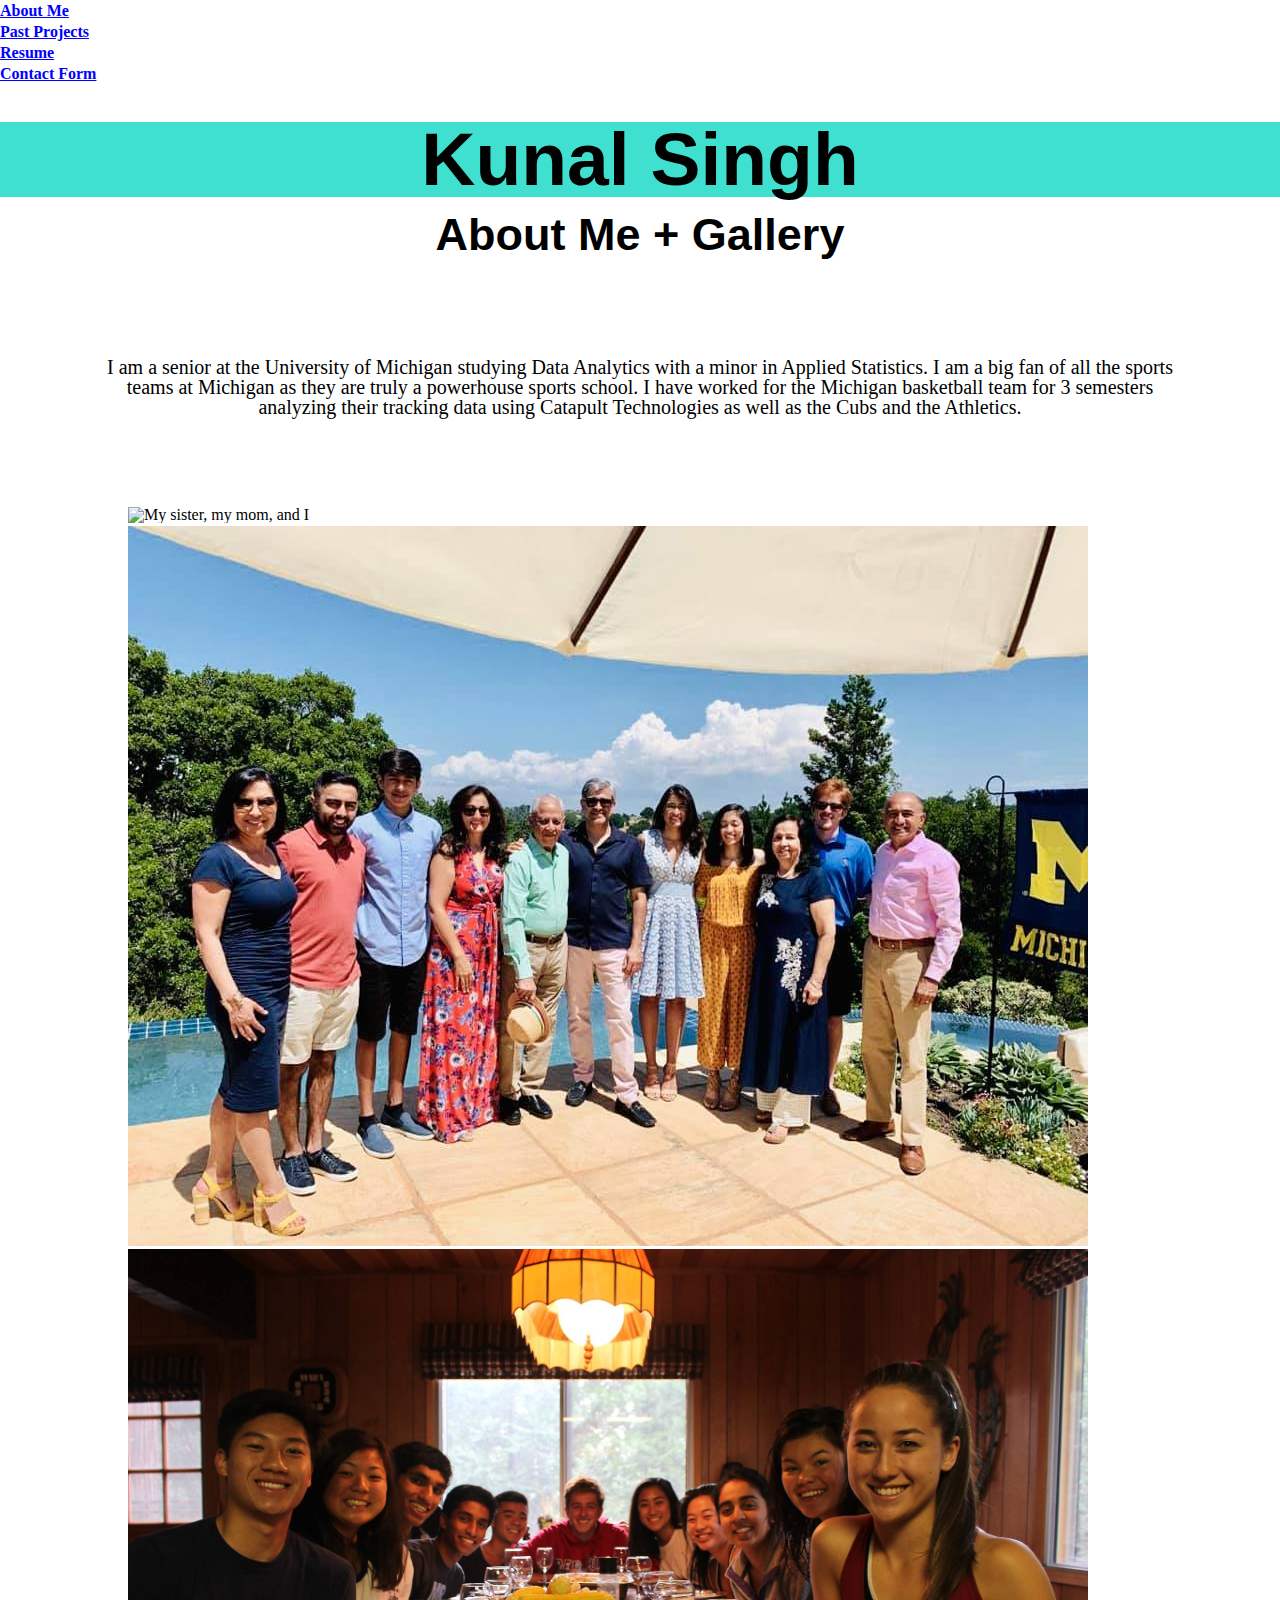
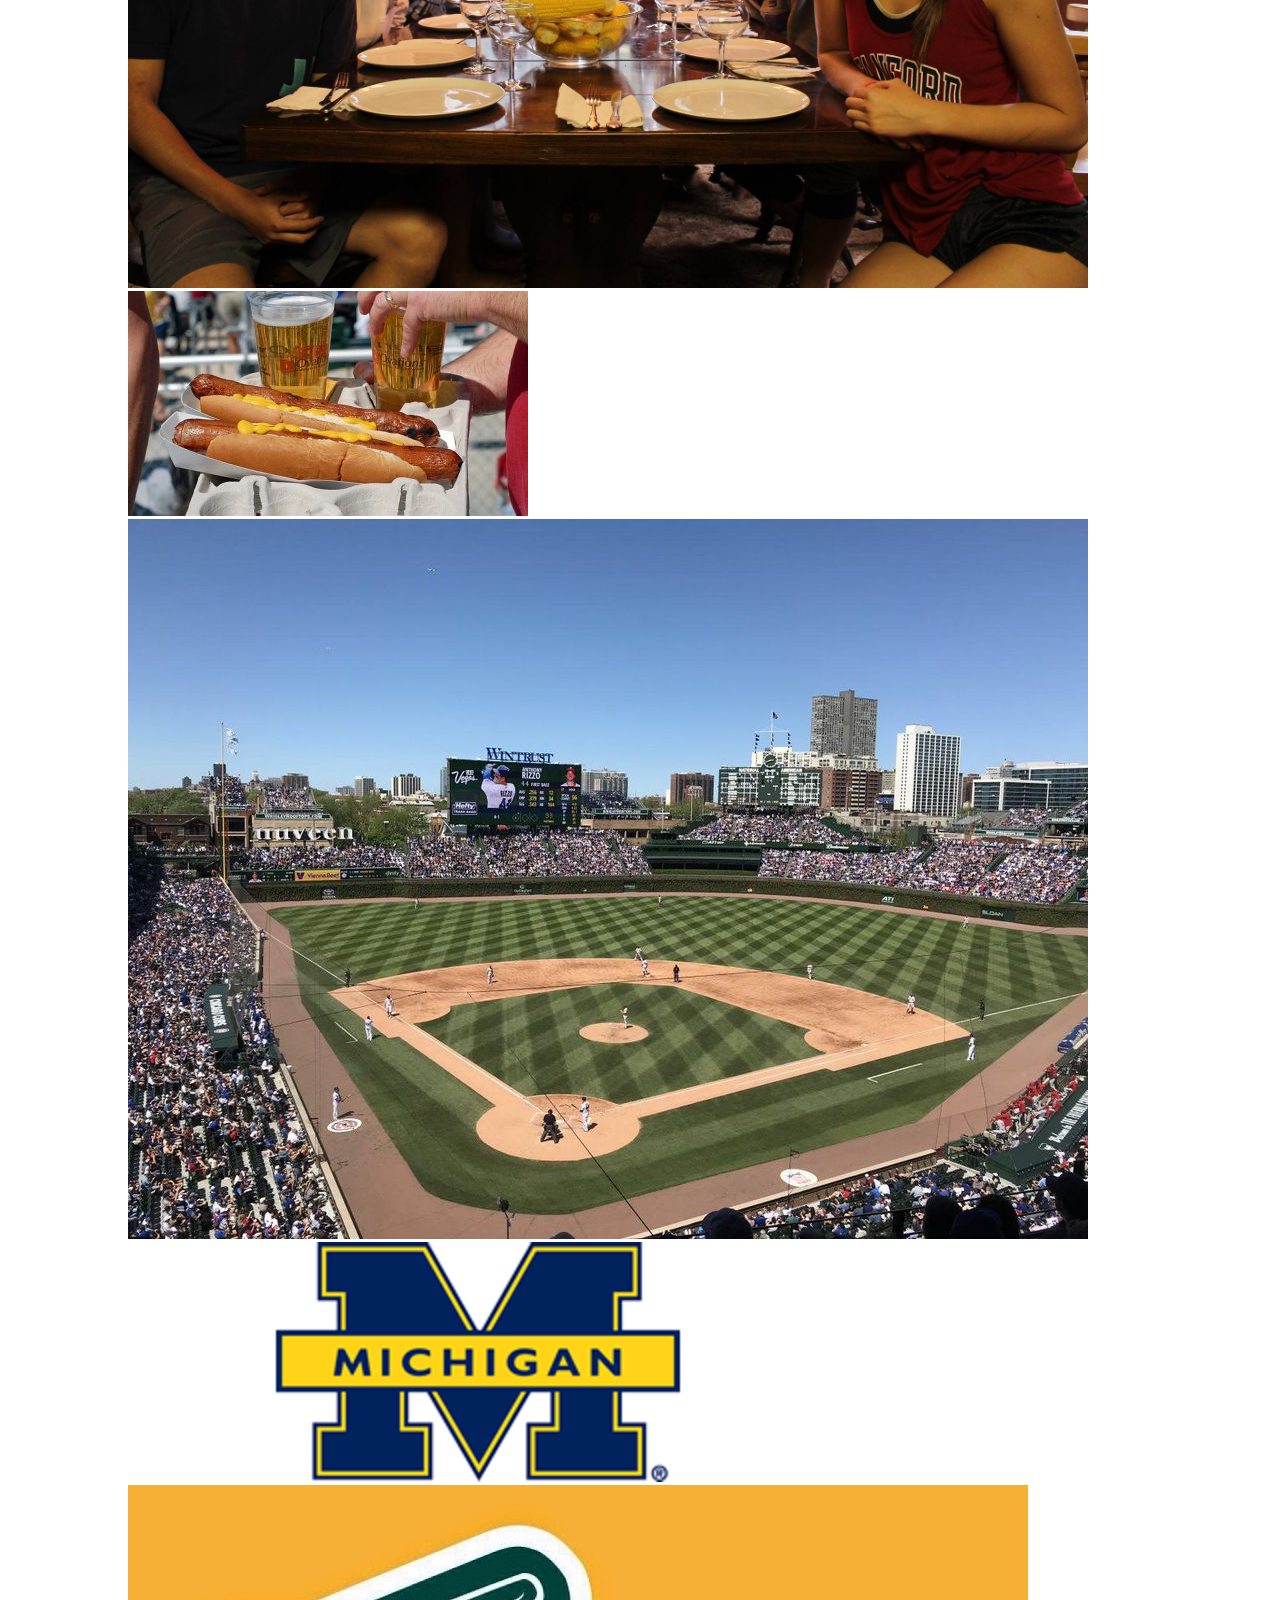
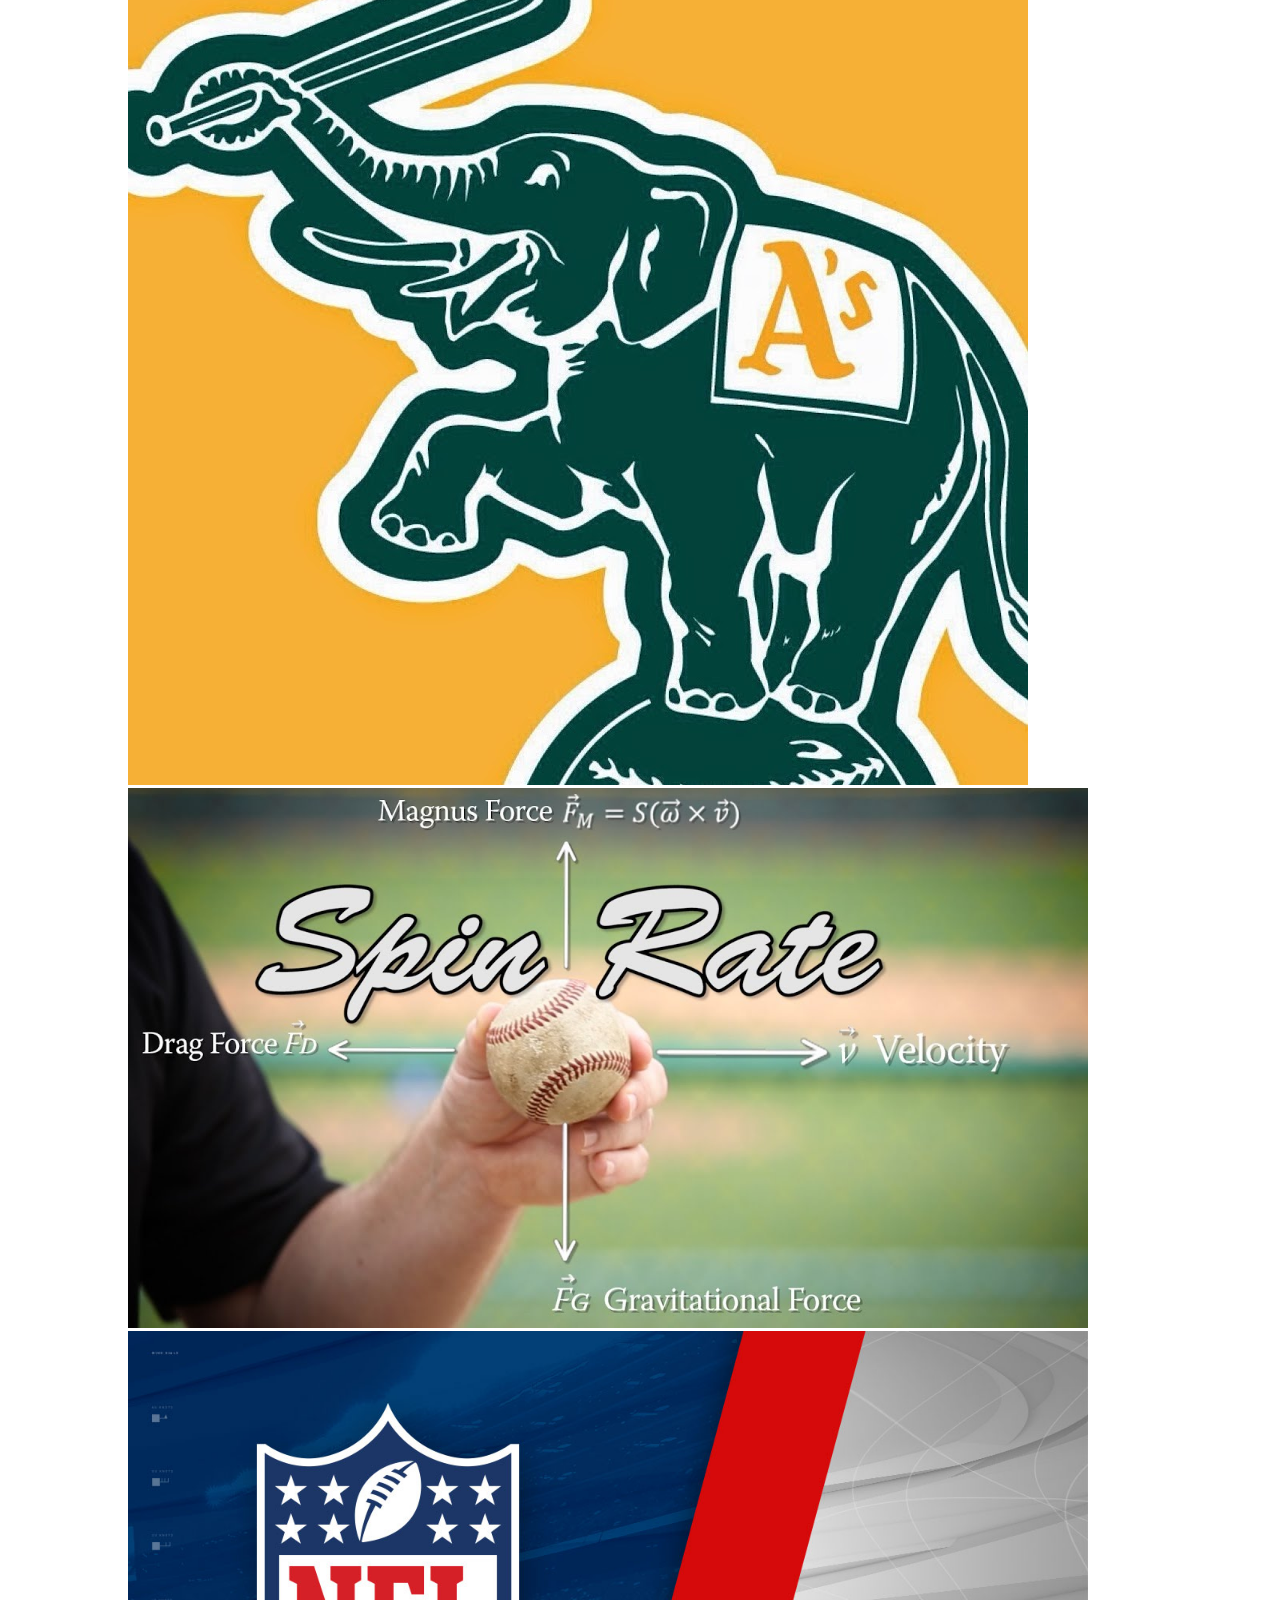
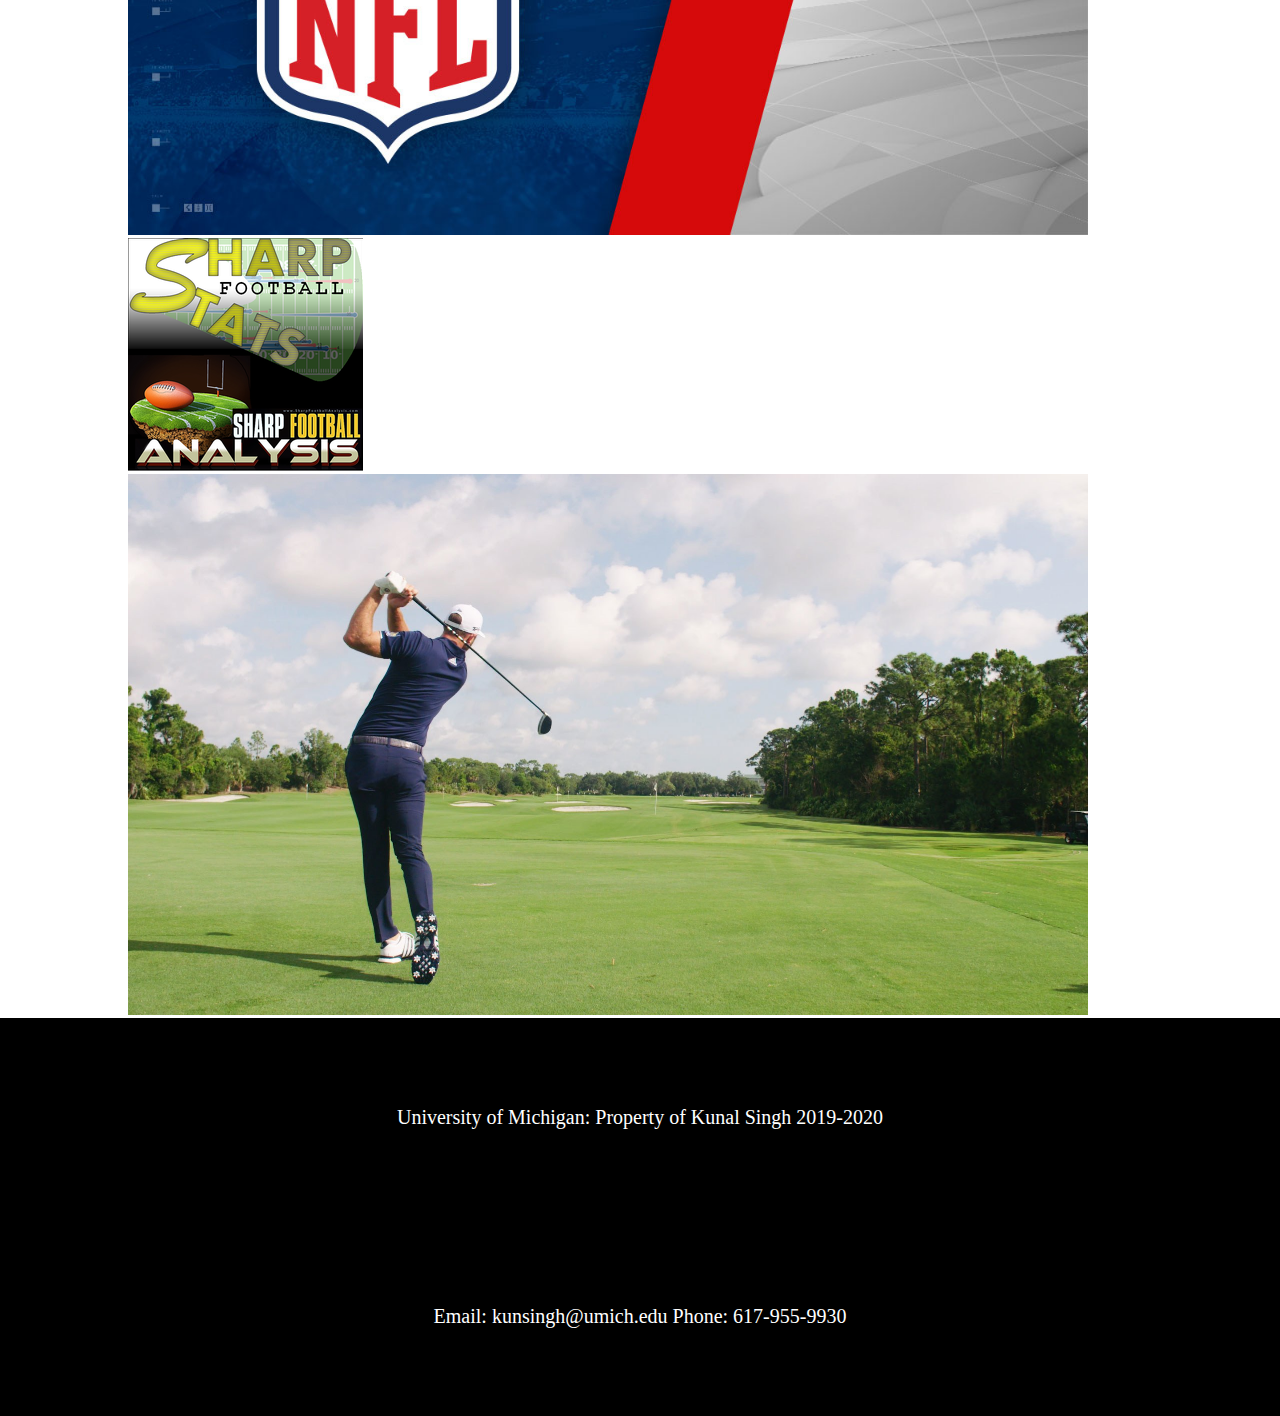
==== index.html @ 553b6517 "Add files via upload" ====
<!DOCTYPE html>
<html lang="en" dir="ltr">
  <head>
    <meta charset="utf-8">
    <meta name="viewport" content="width=device-width, initial-scale=1.0">
    <link rel="stylesheet" type="text/css" href="css/html5reset.css">
    <link rel="stylesheet" type="text/css" href="css/style.css">
    <title>Kunal Singh's Portfolio: Gallery</title>
  </head>
  <body>
    <div class="skip"><a href="#aboutme">Skip to Main Content</a></div>
    <div class="containermain">
    <div class="nav">
      <nav class = 'navigationbar'>
        <ul class = 'pages'>
          <li class = 'currentpage'><a href="index.html">About Me</a></li>
          <li class = 'navitem'><a href="pastprojects.html">Past Projects</a></li>
          <li class = 'navitem'><a href="resume.html">Resume</a></li>
          <li class = 'navitem'><a href="contactform.html">Contact Form</a></li>
        </ul>
      </nav>
    </div>

    <header id = "name" class = "animation"><h1>Kunal Singh</h1></header>

    <h2 id = 'commonhead'> About Me + Gallery </h2>

    <div class = 'aboutme'>
      <p>I am a senior at the University of Michigan studying Data Analytics with a minor in Applied Statistics. I am a big fan of all the sports teams at Michigan as they are truly a powerhouse sports school. I have worked for the Michigan basketball team for 3 semesters analyzing their tracking data using Catapult Technologies as well as the Cubs and the Athletics.</p> </div>

    <div id = 'gallery'>
      
      <div class = 'headshot'>
        <img src = 'images/headshot.jpg' alt = 'My sister, my mom, and I'>
      </div>

      <div class = "about-img-family"> 
        <img src = "images/family.jpg" alt = 'family photo'>
      </div>
      
      <div class = 'about-img-squad'>
        <img src = "images/squad.jpg" alt = 'squad photo'>
      </div>

      <div class = 'past-img-beer-hotdog'>
        <img src = "images/beer-hot-dog-baseball.jpg" alt = 'Decorative'>
      </div>

      <div class = 'past-img-cubs'>
        <img src = "images/cubs.jpg" alt = 'Wrigley Field'>
      </div>

      <div class = 'past-img-michigan'>
        <img src = "images/michigan.png" alt = 'Michigan'>
      </div>

      <div class = 'athletics-img-athletics'>
        <img src = "images/athletics.jpg" alt = 'Oakland Athletics'>
      </div>

      <div class = 'athletics-img-spinrate'>
        <img src = "images/spinrate.jpg" alt = 'Spin Rate'>
      </div>

      <div class = 'future-img-shield'>
        <img src = "images/shield.jpg" alt = 'NFL'>
      </div>

      <div class = 'future-img-sharpfootball'>
        <img src = "images/sharpfootball.png" alt = 'Sharp Football Analytics'>
      </div>

      <div class = 'future-img-golf'>
        <img src = "images/golf.jpg" alt = 'Golf'> 
      </div>


    <footer>
      <p>University of Michigan: Property of Kunal Singh 2019-2020</p>
      <p>Email: kunsingh@umich.edu   Phone: 617-955-9930</p>
    </footer>
    
    </div>
  </body>
</html>
---- css/style.css ----
html {
  scroll-behavior: smooth;
}

#name {
  font-size:75px;
  font-family: "Apple Chancery", Arial;
  background-color: turquoise;
  text-align: center;
  animation-name: txtcolor;
  animation-duration: 5s;
  margin-top: 3%;
}

@keyframes txtcolor {
  from {color: turquoise}
  to {color: black;}
}

.skip a{
  background: white;
  left: 0;
  padding: 6px;
  position: absolute;/*Your code here - position relative to the parent */;
  top: -40px;   /*Your code here - place 40px higher */;
  -webkit-transition: top 1s ease-out;
  transition: top 1s ease-out;
  z-index: 1;
}

#commonhead {
  font-family: 'Apple Chancery', Arial;
  font-size: 45px;
  padding-top: 15px;
  padding-bottom: 10px;
  text-align: center;
}

nav ul{
  display: flex;
  flex-direction: column;
  background-color: white;
}

nav a{
  color: blue;
  font-weight: bold;
}

nav li {
  padding-top: 3px;
  padding-bottom: 2px;
}

.containermain{
  display: grid;
  grid-template-columns: 100vw;
  grid-template-rows: auto;
}

.containermain img {
  max-width: 75vw;
  max-height: 75vw;
  overflow: hidden;
  margin-left: 10%;
}

.containermain p{
  font-size: 20px;
  text-align: center;
  padding: 7vw;
}

img:hover {
  border: 6px solid black;
}


.containerproj .nav{
  grid-column: 1/-1;
  grid-row: 1;
}


.containerproj header{
  margin-top: 3%;
}

.containerproj #commonhead{
  padding-top: 3%;
}

.containerproj img {
  max-width: 75vw;
  overflow: hidden;
 }

.containerproj h2{
  padding-top: 7%;
  font-size: 1.4em;
  text-align: center;
 }

.containerproj p{
  text-align: center;
  margin: 5%;
  font-size: 1.1em;
  border: solid black 2px
 }

.containerproj img{
  margin-left: 10%;
  padding-top: 4%;
}

footer{
  background-color: black;
  color: white
}

.containerresume #res-text{ 
  text-align: center;
  margin-top: 5%;
 }

.containerresume #myresume{
  margin-top: 3%;
  margin-left: 10%;
 }

.contactform {
  margin-top: 7%;
}

.myinfo {
  padding-top: 3%;
  font-size: 17px;
  margin-left: 3%;
}

.myinfo p{
  margin: 10px;
  outline: 4px solid grey;
  outline-offset: 10px;
}


.firstname{ 
  margin-top: 10%;
 }

.contactform label{
  font-size: 25px;
  margin-right: 10px;
  margin-left: 3%;
}


.contactform #submit{
  margin-top: 3%;
  margin-left: 3%;
  font-size: 20px;
  margin-bottom: 7%;
}



@media screen and (prefers-reduced-motion: reduce){
  html{
      scroll-behavior: auto; /* Removes scroll animation */
  }

  .skip a{
    background: white;
    left: 0;
    padding: 6px;
    position: absolute;
    top: -40px;
    -webkit-transition: default; /* Your code here - set to default setting */
    transition-property: default; /* Your code here - set to default setting */
    z-index: 1;
  }

  .skip a:focus{
    top:0;
  }
}
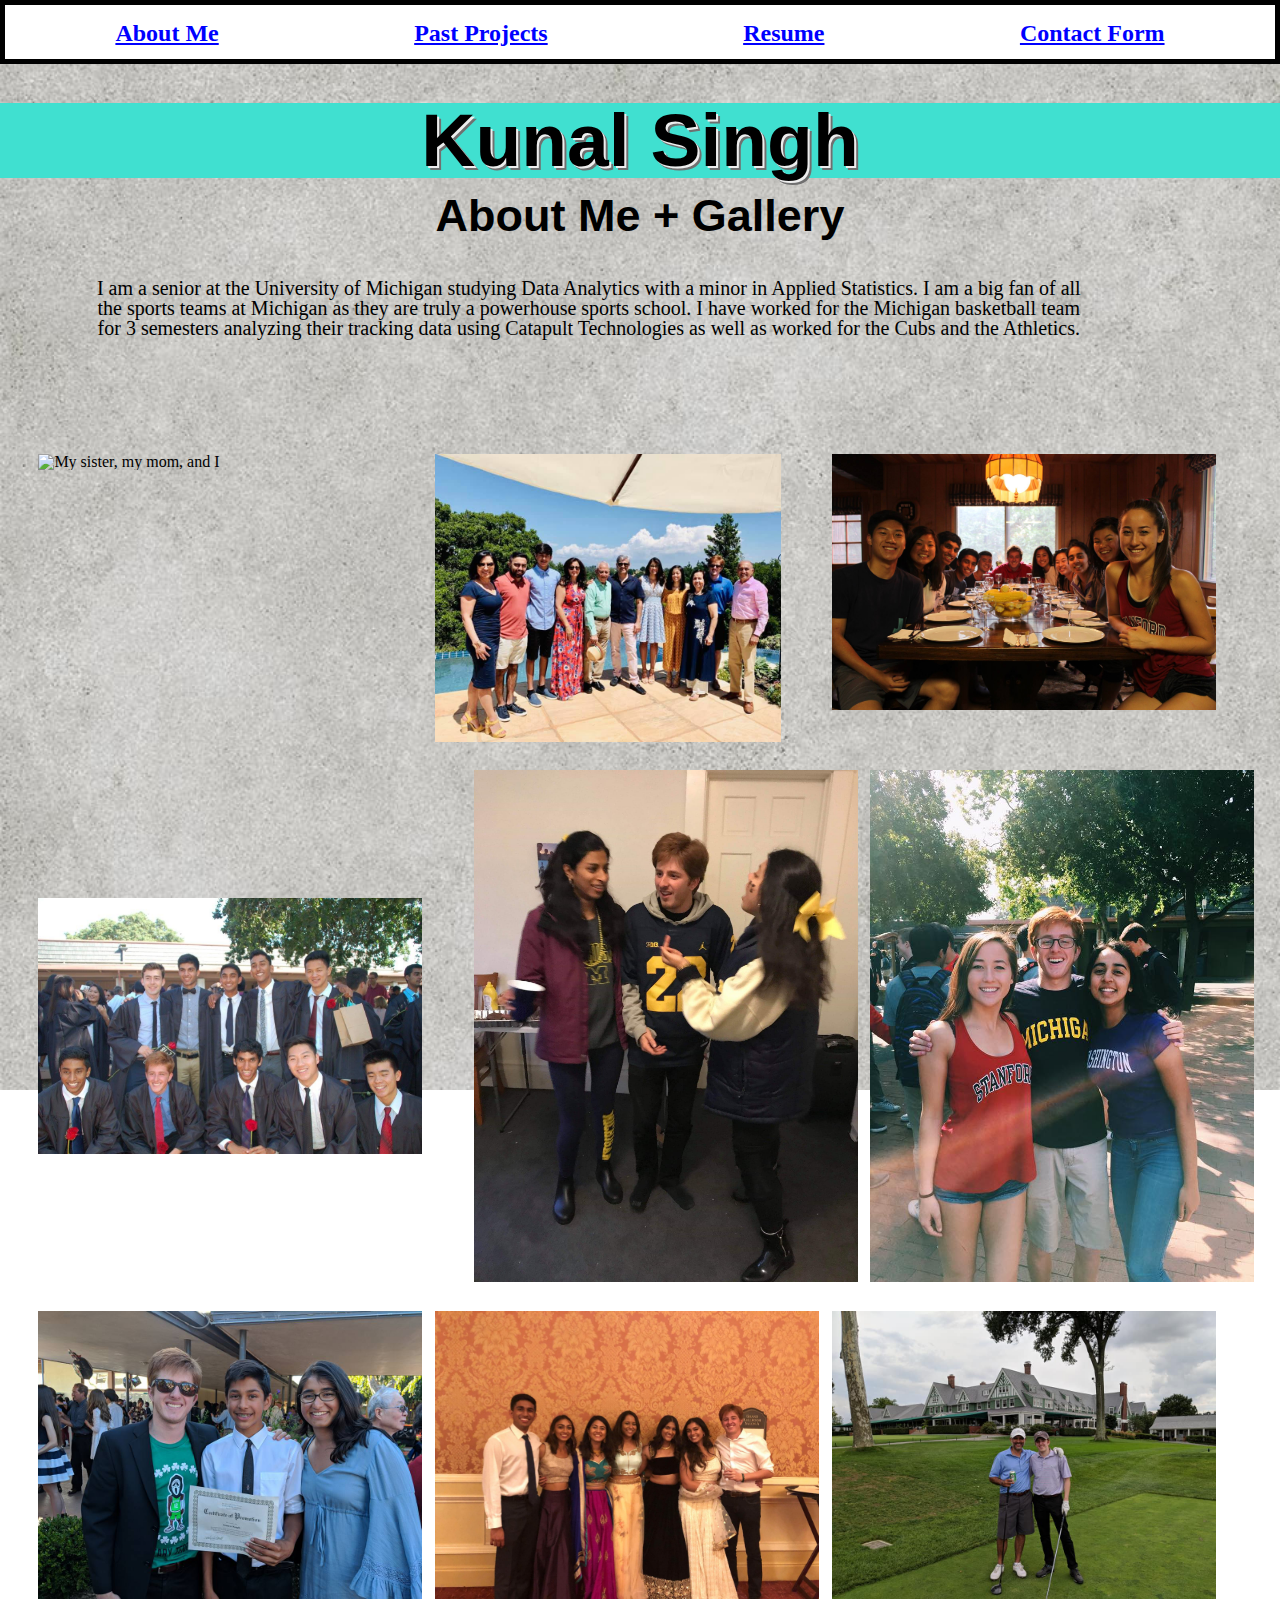
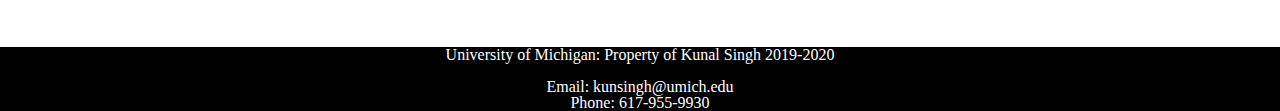
==== commit 3d4fac46: "Add files via upload" ====
--- a/index.html
+++ b/index.html
@@ -1,5 +1,5 @@
 <!DOCTYPE html>
-<html lang="en" dir="ltr">
+<html lang="en">
   <head>
     <meta charset="utf-8">
     <meta name="viewport" content="width=device-width, initial-scale=1.0">
@@ -8,8 +8,7 @@
     <title>Kunal Singh's Portfolio: Gallery</title>
   </head>
   <body>
-    <div class="skip"><a href="#aboutme">Skip to Main Content</a></div>
-    <div class="containermain">
+    <div class="skip"><a href="#commonhead">Skip to Main Content</a></div>
     <div class="nav">
       <nav class = 'navigationbar'>
         <ul class = 'pages'>
@@ -25,61 +24,53 @@
 
     <h2 id = 'commonhead'> About Me + Gallery </h2>
 
+    <div class="containermain">
+
     <div class = 'aboutme'>
-      <p>I am a senior at the University of Michigan studying Data Analytics with a minor in Applied Statistics. I am a big fan of all the sports teams at Michigan as they are truly a powerhouse sports school. I have worked for the Michigan basketball team for 3 semesters analyzing their tracking data using Catapult Technologies as well as the Cubs and the Athletics.</p> </div>
-
-    <div id = 'gallery'>
+      <p>I am a senior at the University of Michigan studying Data Analytics with a minor in Applied Statistics. I am a big fan of all the sports teams at Michigan as they are truly a powerhouse sports school. I have worked for the Michigan basketball team for 3 semesters analyzing their tracking data using Catapult Technologies as well as worked for the Cubs and the Athletics.</p> </div>
       
       <div class = 'headshot'>
         <img src = 'images/headshot.jpg' alt = 'My sister, my mom, and I'>
       </div>
 
       <div class = "about-img-family"> 
-        <img src = "images/family.jpg" alt = 'family photo'>
+        <img src = "images/family.jpg" alt = 'Family photo'>
       </div>
       
       <div class = 'about-img-squad'>
-        <img src = "images/squad.jpg" alt = 'squad photo'>
+        <img src = "images/squad.jpg" alt = 'Squad photo'>
       </div>
 
-      <div class = 'past-img-beer-hotdog'>
-        <img src = "images/beer-hot-dog-baseball.jpg" alt = 'Decorative'>
+      <div class = 'past-img-grad'>
+        <img src = "images/graduation.jpg" alt = 'Friends and I at graduation'>
       </div>
 
-      <div class = 'past-img-cubs'>
-        <img src = "images/cubs.jpg" alt = 'Wrigley Field'>
+      <div class = 'past-img-jonas'>
+        <img src = "images/jonas.jpg" alt = 'Two of My College Friends and I'>
       </div>
 
-      <div class = 'past-img-michigan'>
-        <img src = "images/michigan.png" alt = 'Michigan'>
+      <div class = 'past-img-nainakat'>
+        <img src = "images/nainakat.jpg" alt = 'Two of My HS Friends and I'>
       </div>
 
-      <div class = 'athletics-img-athletics'>
-        <img src = "images/athletics.jpg" alt = 'Oakland Athletics'>
+      <div class = 'athletics-img-siblings'>
+        <img src = "images/siblings.jpg" alt = 'My Siblings and I'>
       </div>
 
-      <div class = 'athletics-img-spinrate'>
-        <img src = "images/spinrate.jpg" alt = 'Spin Rate'>
+      <div class = 'athletics-img-wedding'>
+        <img src = "images/wedding.jpg" alt = 'Friends and I at a wedding'>
       </div>
 
-      <div class = 'future-img-shield'>
-        <img src = "images/shield.jpg" alt = 'NFL'>
-      </div>
-
-      <div class = 'future-img-sharpfootball'>
-        <img src = "images/sharpfootball.png" alt = 'Sharp Football Analytics'>
-      </div>
-
-      <div class = 'future-img-golf'>
-        <img src = "images/golf.jpg" alt = 'Golf'> 
+      <div class = 'future-img-oakmont'>
+        <img src = "images/Oakmont.jpg" alt = 'Oakmont CC'>
       </div>
 
 
+      </div>
+
     <footer>
-      <p>University of Michigan: Property of Kunal Singh 2019-2020</p>
-      <p>Email: kunsingh@umich.edu   Phone: 617-955-9930</p>
+      <p>University of Michigan: Property of Kunal Singh 2019-2020</p><br>
+      <p>Email: kunsingh@umich.edu<br>Phone: 617-955-9930</p>
     </footer>
-    
-    </div>
   </body>
-</html>  +</html>  
--- a/css/style.css
+++ b/css/style.css
@@ -10,6 +10,8 @@
   animation-name: txtcolor;
   animation-duration: 5s;
   margin-top: 3%;
+
+  text-shadow: 2px 2px 0px #eee, 4px 4px 0px #707070;
 }
 
 @keyframes txtcolor {
@@ -58,6 +60,14 @@
   grid-template-rows: auto;
 }
 
+.containermain .past-img-jonas img{
+  margin-left: 20% ;
+}
+
+.containermain .past-img-nainakat img{
+  margin-left: 20% ;
+}
+
 .containermain img {
   max-width: 75vw;
   max-height: 75vw;
@@ -115,12 +125,18 @@
 
 footer{
   background-color: black;
-  color: white
+  color: white;
+  margin-top: 20px;
+}
+
+footer p{
+  text-align: center;
+  size: 30px;
 }
 
 .containerresume #res-text{ 
   text-align: center;
-  margin-top: 5%;
+  margin: 5%;
  }
 
 .containerresume #myresume{
@@ -161,6 +177,149 @@
   margin-left: 3%;
   font-size: 20px;
   margin-bottom: 7%;
+}
+
+
+@media screen and (min-width: 800px){
+
+   nav ul {
+    flex-direction: row;
+    justify-content: space-around;
+    padding: 1%;
+   }
+
+   nav a{ 
+   font-size: 1.5em; 
+  }
+
+   .nav {
+    border: 5px solid #DC143D;
+   }
+
+  .containermain{
+    display: grid;
+    grid-template-columns: 30vw 30vw 30vw;
+    grid-template-rows: auto auto auto auto auto;
+    grid-column-gap: 1vw;
+    grid-row-gap: 2vw;
+   }
+
+  .containermain img {
+    max-width: 30vw;
+    justify-content: middle;
+  }
+
+  .containermain .aboutme{
+    grid-column: 1/-1;
+    grid-row: 1;
+    margin-top: -5%
+  }
+
+  .headshot{
+    grid-column: 1;
+    grid-row: 2;
+  }
+
+  .containermain .about-img-family{
+    grid-column: 2;
+    grid-row: 2;
+    overflow: hidden;
+  }
+
+  .containermain .past-img-grad img{
+    margin-top: 10vw;
+
+  }
+
+  .containerproj {
+    display: grid;
+    grid-template-columns: 45vw 45vw;
+    grid-template-rows: auto auto auto auto auto;
+  }
+
+  .containerproj img{
+    max-width: 35vw;
+    max-height: 35vw;
+    margin-left: 4vw;
+  }
+
+  .containerproj .cubs{
+    grid-column: 1;
+    grid-row: 1;
+  }
+
+  .containerproj .cubs-img{
+    margin-top: 5%;
+  }
+
+  .containerproj .mich{
+    grid-column: 1;
+    grid-row: 2;
+  }
+
+  .containerproj .mich-img{
+    margin-top: 5vw;
+    margin-bottom: 2vw;
+  }
+
+  .containerproj .athletics{
+    grid-column: 1;
+    grid-row: 3;
+  }
+
+  .containerproj .athletics-img img {
+    height: 27vw;
+    margin-top: 3vw;
+  }
+
+  .containerproj .future{
+    grid-column: 1;
+    grid-row: 4;
+  }
+
+  .containerproj .future-img{
+    margin-top: 7vw;
+  }
+
+  .containerproj h2{
+    font-size: 2em;
+  }
+
+  .containerproj p{
+    font-size: 1.5em;
+  }
+
+
+}
+
+@media screen and (min-width: 1000px){
+  .nav {
+    border: 5px solid black;
+   }
+
+  body{
+  background-attachment: fixed; /* Parallax effect */
+  background-image: url("../images/backgroundimg.jpg");      /* Your code here - Link to header.jpg in the images folder */
+  background-position: center;  /* Parallax effect */
+  background-repeat: no-repeat; /* Parallax effect */
+  background-size: cover;       /* Parallax effect */
+  height: 400px;  }              /* Parallax effect */
+
+  .myinfo p{
+  margin: 10px;
+  outline: 4px solid black;
+  outline-offset: 10px;
+  font-size: 1.5em;
+  }
+
+  .contactform label{
+    font-size: 1.5em;
+    margin-right: 10px;
+    margin-left: 3%;
+  }
+
+
+
 }
 
 
